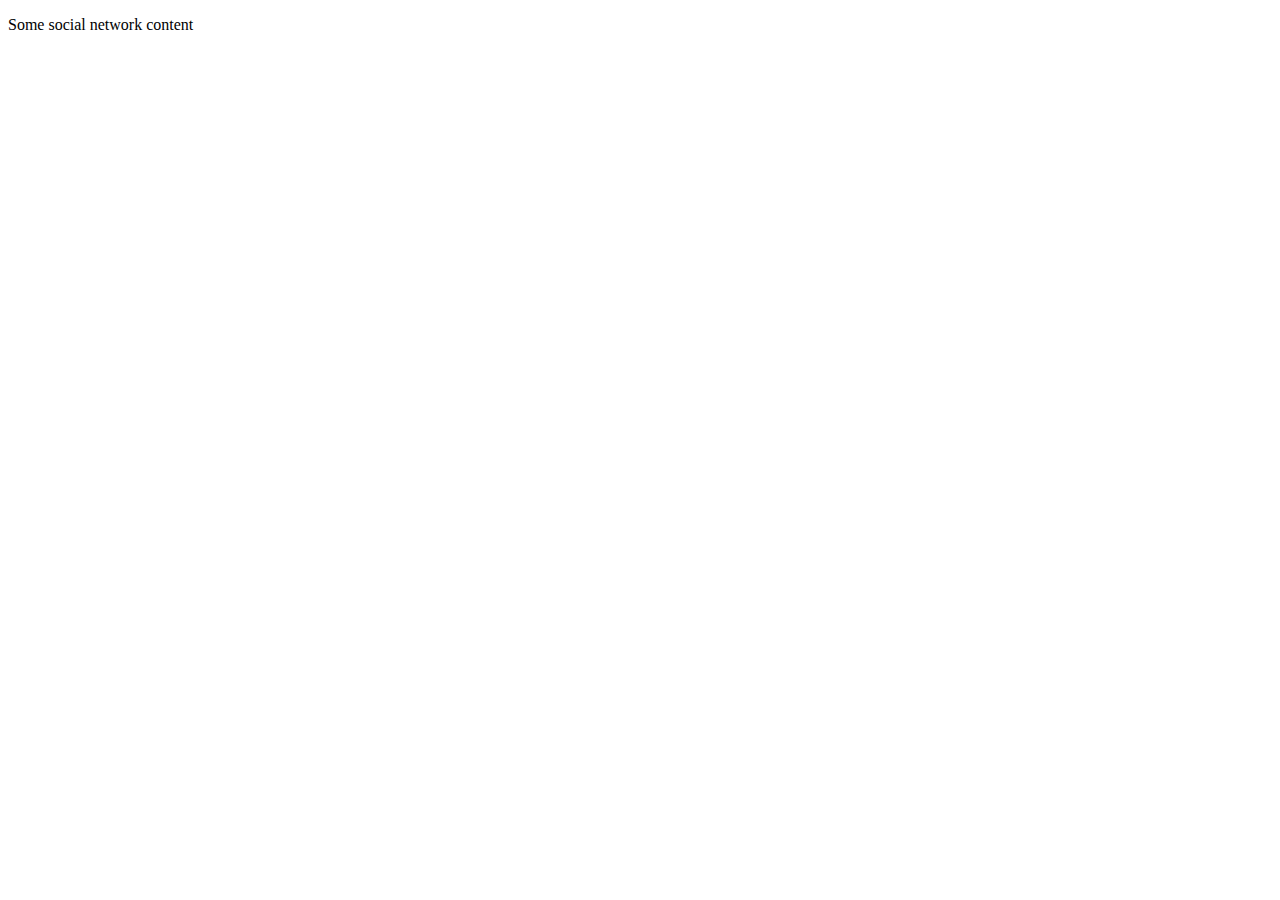
==== 3index.html.html @ 69f7baa6 "Add 3index html file" ====
<!DOCTYPE html>
<html lang="en">
<head>
    <meta charset="UTF-8">
    <meta name="viewport" content="width=device-width, initial-scale=1.0">
    <title>social network2</title>
</head>
<body>
    <p>Some social network content</p>
</body>
</html>
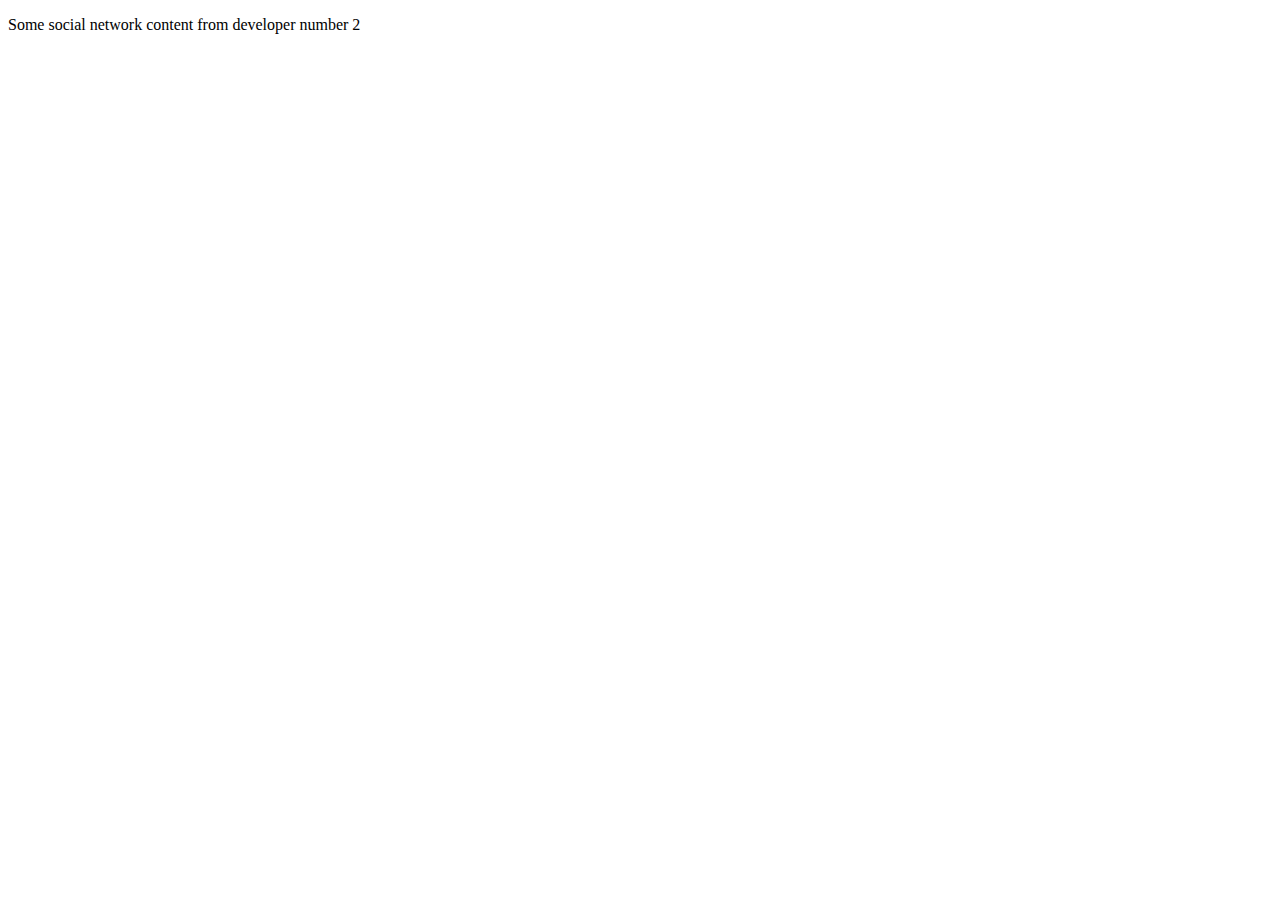
==== commit 2c1f2077: "Update 3index.html.html" ====
--- a/3index.html.html
+++ b/3index.html.html
@@ -6,6 +6,6 @@
     <title>social network2</title>
 </head>
 <body>
-    <p>Some social network content</p>
+    <p>Some social network content from developer number 2</p>
 </body>
-</html>+</html>
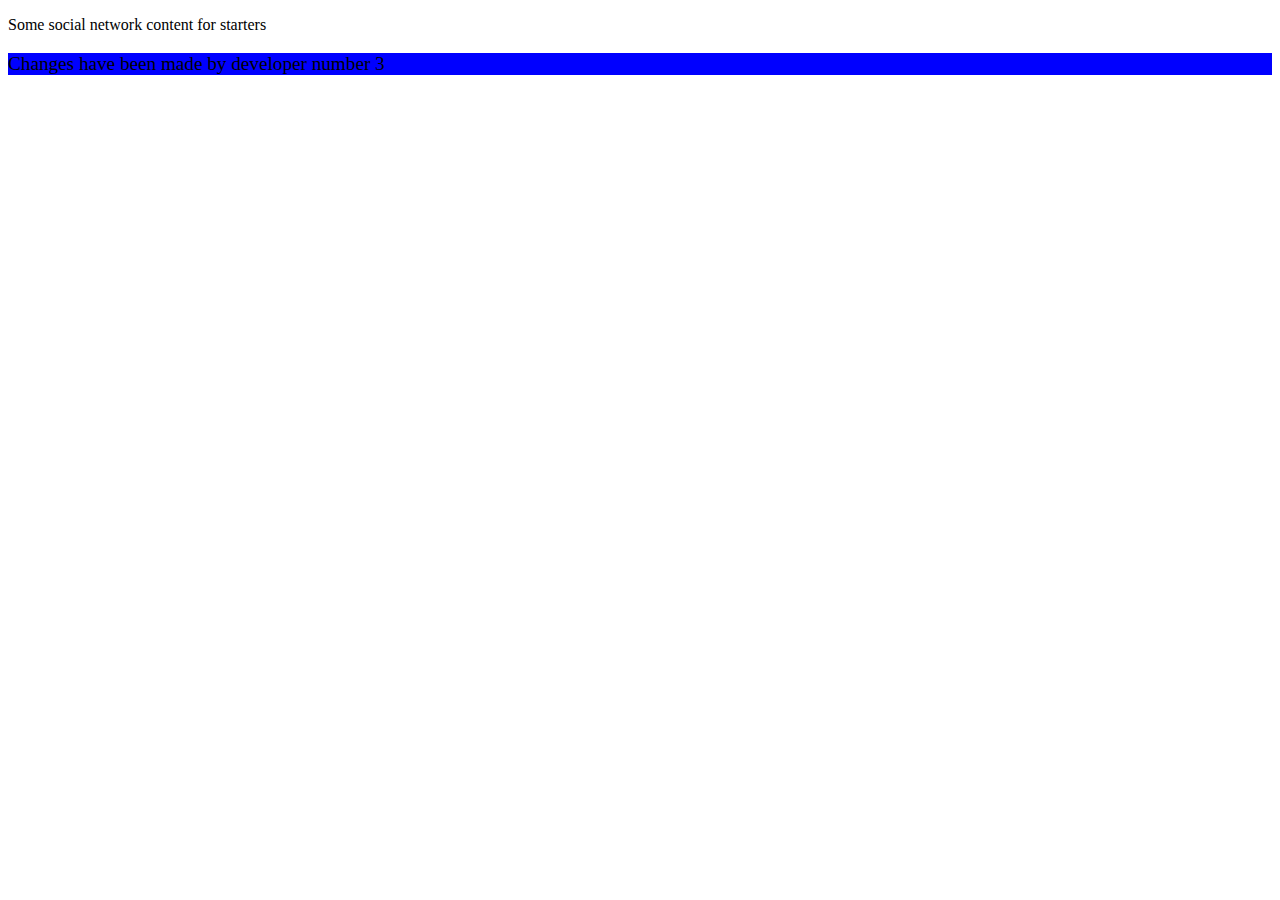
==== commit a9c8a684: "Add new developer3 css file, modify 3index.html.html file" ====
--- a/3index.html.html
+++ b/3index.html.html
@@ -4,8 +4,10 @@
     <meta charset="UTF-8">
     <meta name="viewport" content="width=device-width, initial-scale=1.0">
     <title>social network2</title>
+    <link rel="stylesheet" href="developer3.css">
 </head>
 <body>
-    <p>Some social network content from developer number 2</p>
+    <p>Some social network content for starters</p>
+    <p class="changes">Changes have been made by developer number 3</p>
 </body>
 </html>
--- a/developer3.css
+++ b/developer3.css
@@ -0,0 +1,5 @@
+.changes {
+    background: blue;
+    font-size: larger;
+    font-stretch: extra-condensed;
+}